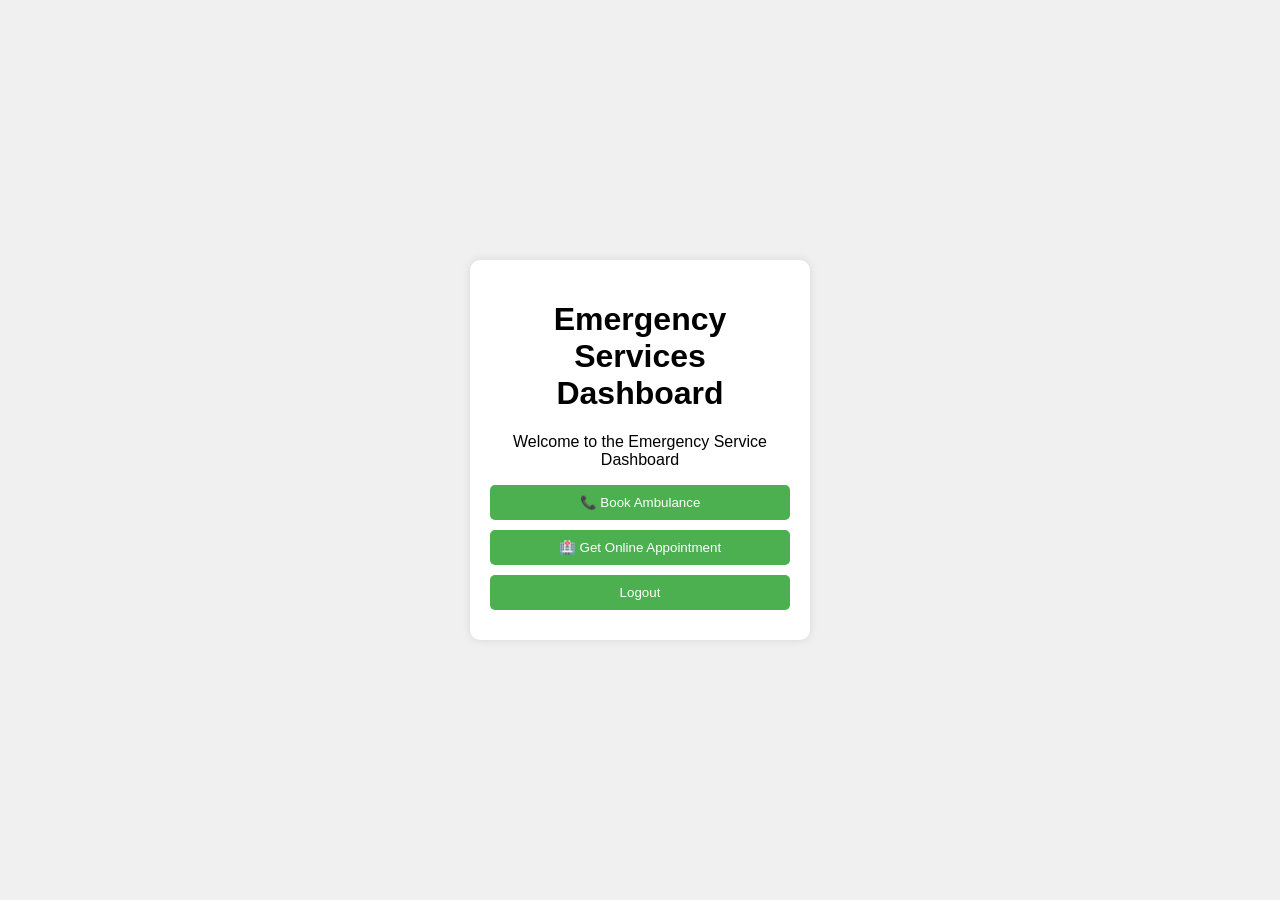
==== dashboard.html @ 20b0318c "Add files via upload" ====
<!DOCTYPE html>
<html lang="en">
<head>
    <meta charset="UTF-8">
    <meta name="viewport" content="width=device-width, initial-scale=1.0">
    <title>Emergency Services Dashboard</title>
    <link rel="stylesheet" href="styles.css">
    <script src="script.js"></script>
</head>
<body>
    <div class="container">
        <h1>Emergency Services Dashboard</h1>
        <p>Welcome to the Emergency Service Dashboard</p>
        <button onclick="location.href='ambulance-booking.html'">📞 Book Ambulance</button>
        <button onclick="location.href='appointment-booking.html'">🏥 Get Online Appointment</button>
        <button onclick="location.href='logout.html'">Logout</button>
    </div>
</body>
</html>
---- styles.css ----
body {
    font-family: Arial, sans-serif;
    display: flex;
    align-items: center;
    justify-content: center;
    height: 100vh;
    margin: 0;
    background-color: #f0f0f0;
}

.container {
    text-align: center;
    background: white;
    padding: 20px;
    border-radius: 10px;
    box-shadow: 0 0 10px rgba(0, 0, 0, 0.1);
    width: 300px;
}

button {
    display: block;
    width: 100%;
    padding: 10px;
    margin: 10px 0;
    border: none;
    border-radius: 5px;
    background: #4CAF50;
    color: white;
    cursor: pointer;
}

button:hover {
    background: #45a049;
}

input, textarea {
    width: 100%;
    padding: 10px;
    margin: 10px 0;
    border-radius: 5px;
    border: 1px solid #ddd;
}

textarea {
    height: 60px;
}
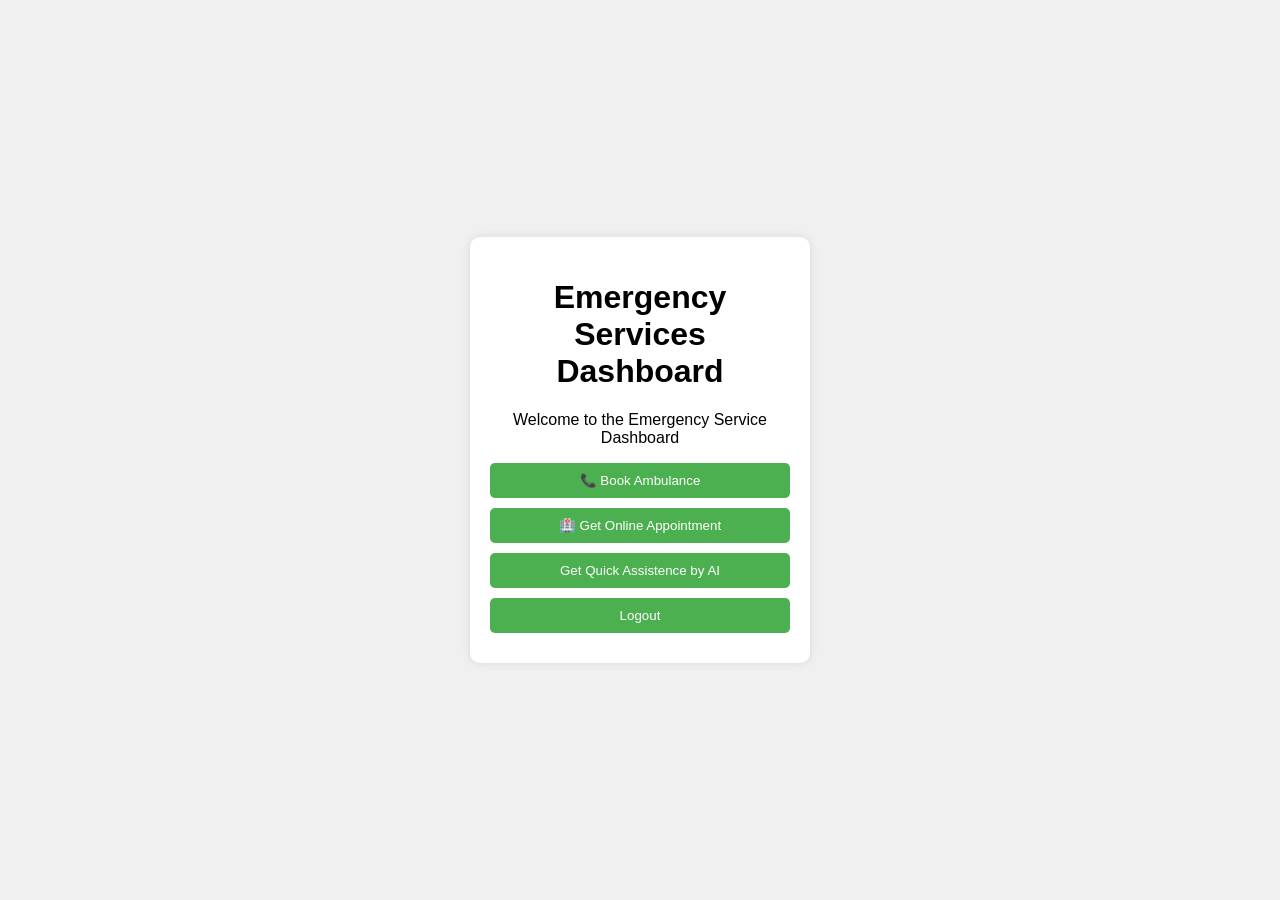
==== commit 8f222094: ""Updated subproject commit hash to include 'dirty' suffix."" ====
--- a/dashboard.html
+++ b/dashboard.html
@@ -11,8 +11,10 @@
     <div class="container">
         <h1>Emergency Services Dashboard</h1>
         <p>Welcome to the Emergency Service Dashboard</p>
-        <button onclick="location.href='ambulance-booking.html'">📞 Book Ambulance</button>
+<button onclick="bookAmbulance()">📞 Book Ambulance</button>
+
         <button onclick="location.href='appointment-booking.html'">🏥 Get Online Appointment</button>
+        <button onclick="location.href='Get Quick Assistance by AI.html'">Get Quick Assistence by AI</button>
         <button onclick="location.href='logout.html'">Logout</button>
     </div>
 </body>
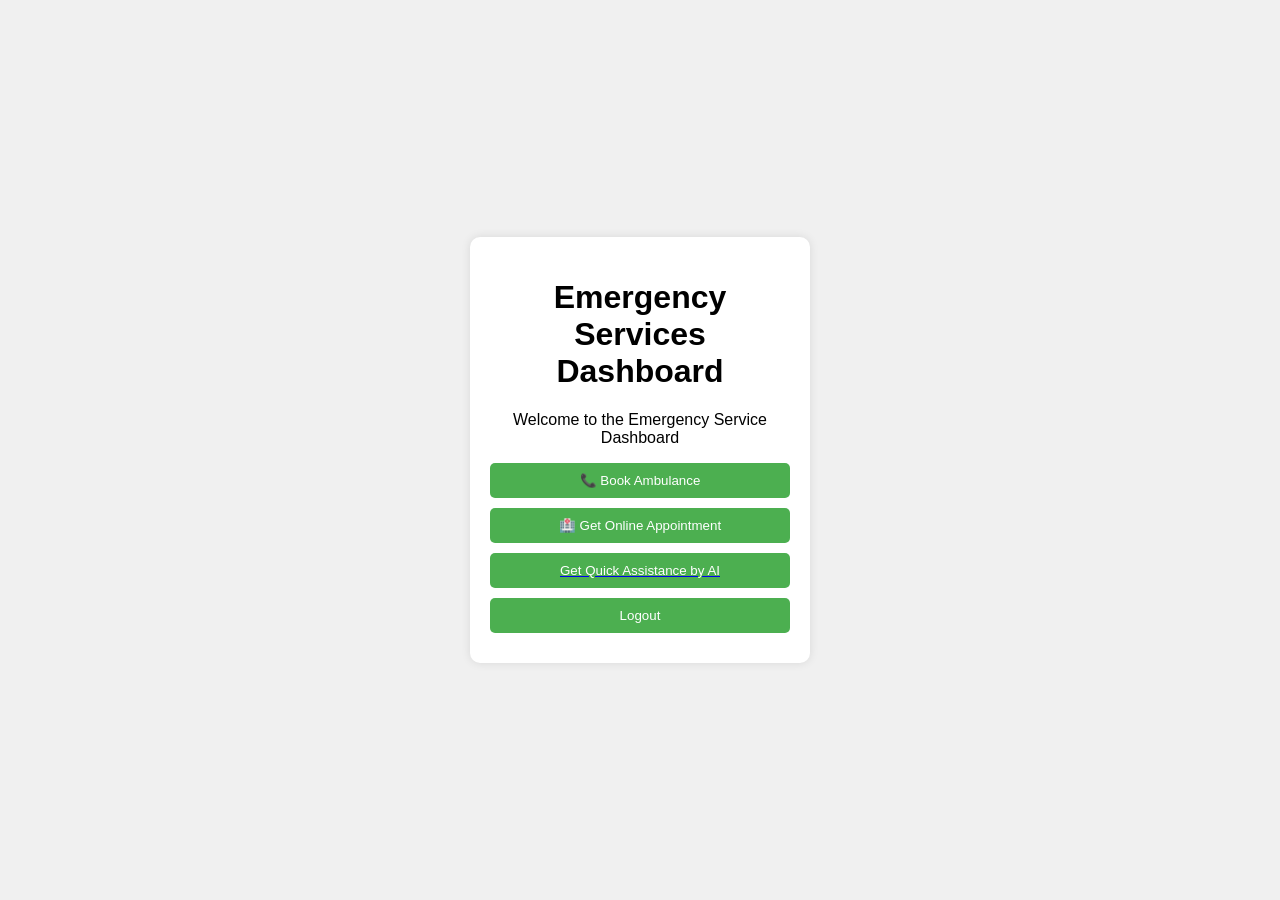
==== commit 30086ead: "hi" ====
--- a/dashboard.html
+++ b/dashboard.html
@@ -14,7 +14,11 @@
 <button onclick="bookAmbulance()">📞 Book Ambulance</button>
 
         <button onclick="location.href='appointment-booking.html'">🏥 Get Online Appointment</button>
-        <button onclick="location.href='Get Quick Assistance by AI.html'">Get Quick Assistence by AI</button>
+        <a href="https://platform.aixplain.com/discover/pipeline/67e04b53338999cb9696a763?tab=tryout">
+            <button>Get Quick Assistance by AI</button>
+        </a>
+        
+        
         <button onclick="location.href='logout.html'">Logout</button>
     </div>
 </body>
